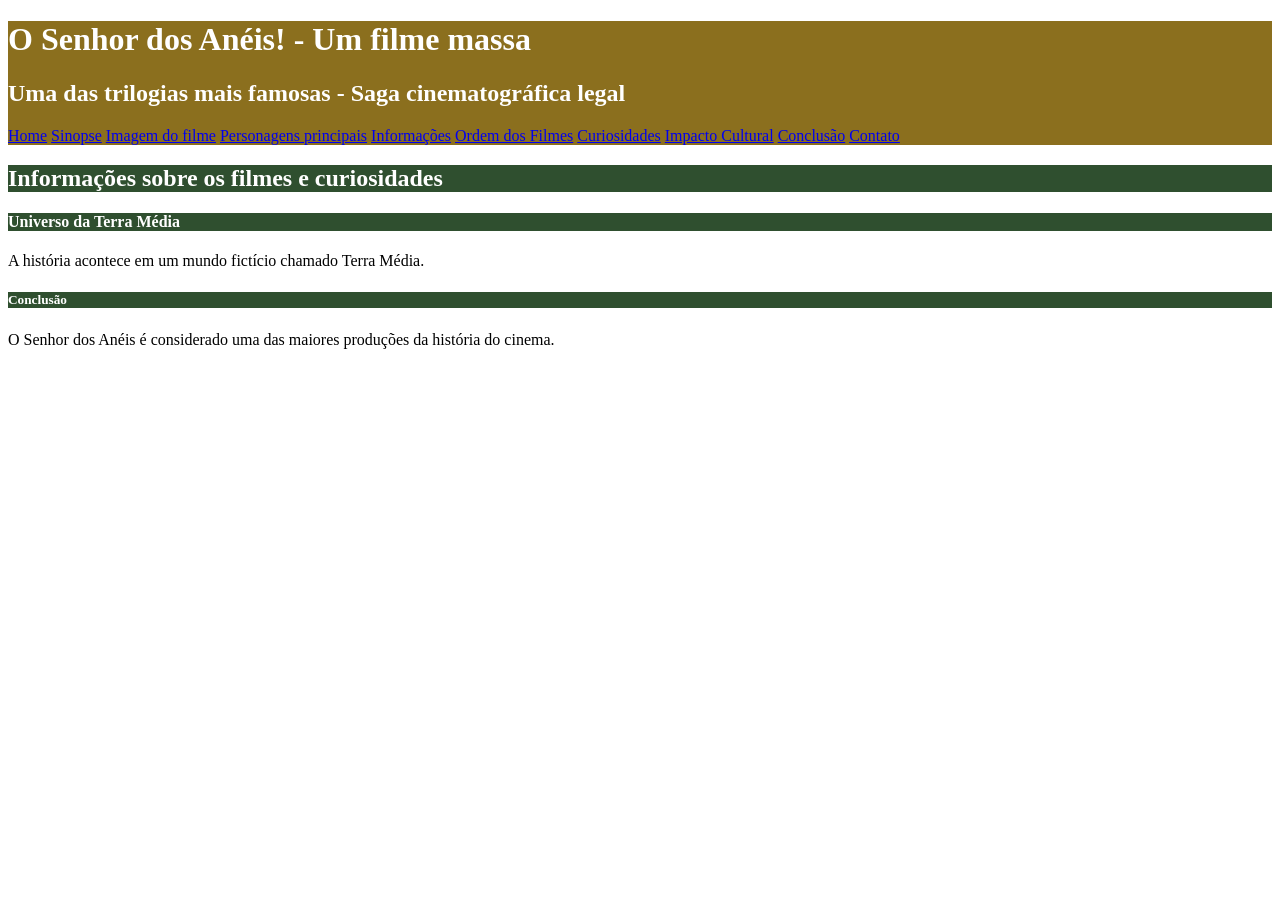
==== index.html @ 1a3928a7 "Initial commit" ====
<!DOCTYPE html>
<html>
    <head>
        <title>Filme o Senhor dos Anéis</title>
        <meta charset="utf8">
        <link rel="stylesheet" href="styles.css">
    </head>
    <body>
        
        <div id="titulo_top">
            <h1>O Senhor dos Anéis! - Um filme massa</h1>
            <h2>Uma das trilogias mais famosas - Saga cinematográfica legal</h2>

            <nav>
                <a href="index.html">Home</a>
                <a href="sinopse.html">Sinopse</a>
                <a href="imagemfilme.html">Imagem do filme</a>
                <a href="personagens.html">Personagens principais</a>
                <a href="informacoes.html">Informações</a>
                <a href="ordem.html">Ordem dos Filmes</a>
                <a href="curiosidades.html">Curiosidades</a>
                <a href="impacto.html">Impacto Cultural</a>
                <a href="#conclusao">Conclusão</a>
                <a href="contato.html">Contato</a>
            </nav>

        </div>
        <h2 class="titulo_secundario">Informações sobre os filmes e curiosidades</h2>     
        <h4 class="titulo_secundario">Universo da Terra Média</h4>
            <p>A história acontece em um mundo fictício chamado Terra Média.</p>

        <div id="conclusao">
            <h5 class="titulo_secundario">Conclusão</h5>
                <p>O Senhor dos Anéis é considerado uma das maiores produções da história do cinema.</p>
        </div>
    </body>
</html>
---- styles.css ----
#titulo_top{
    background-color:#8B6F1E;
    color: white;
}

.titulo_secundario{
    background-color: #2F4F2F;
    color: white;
}
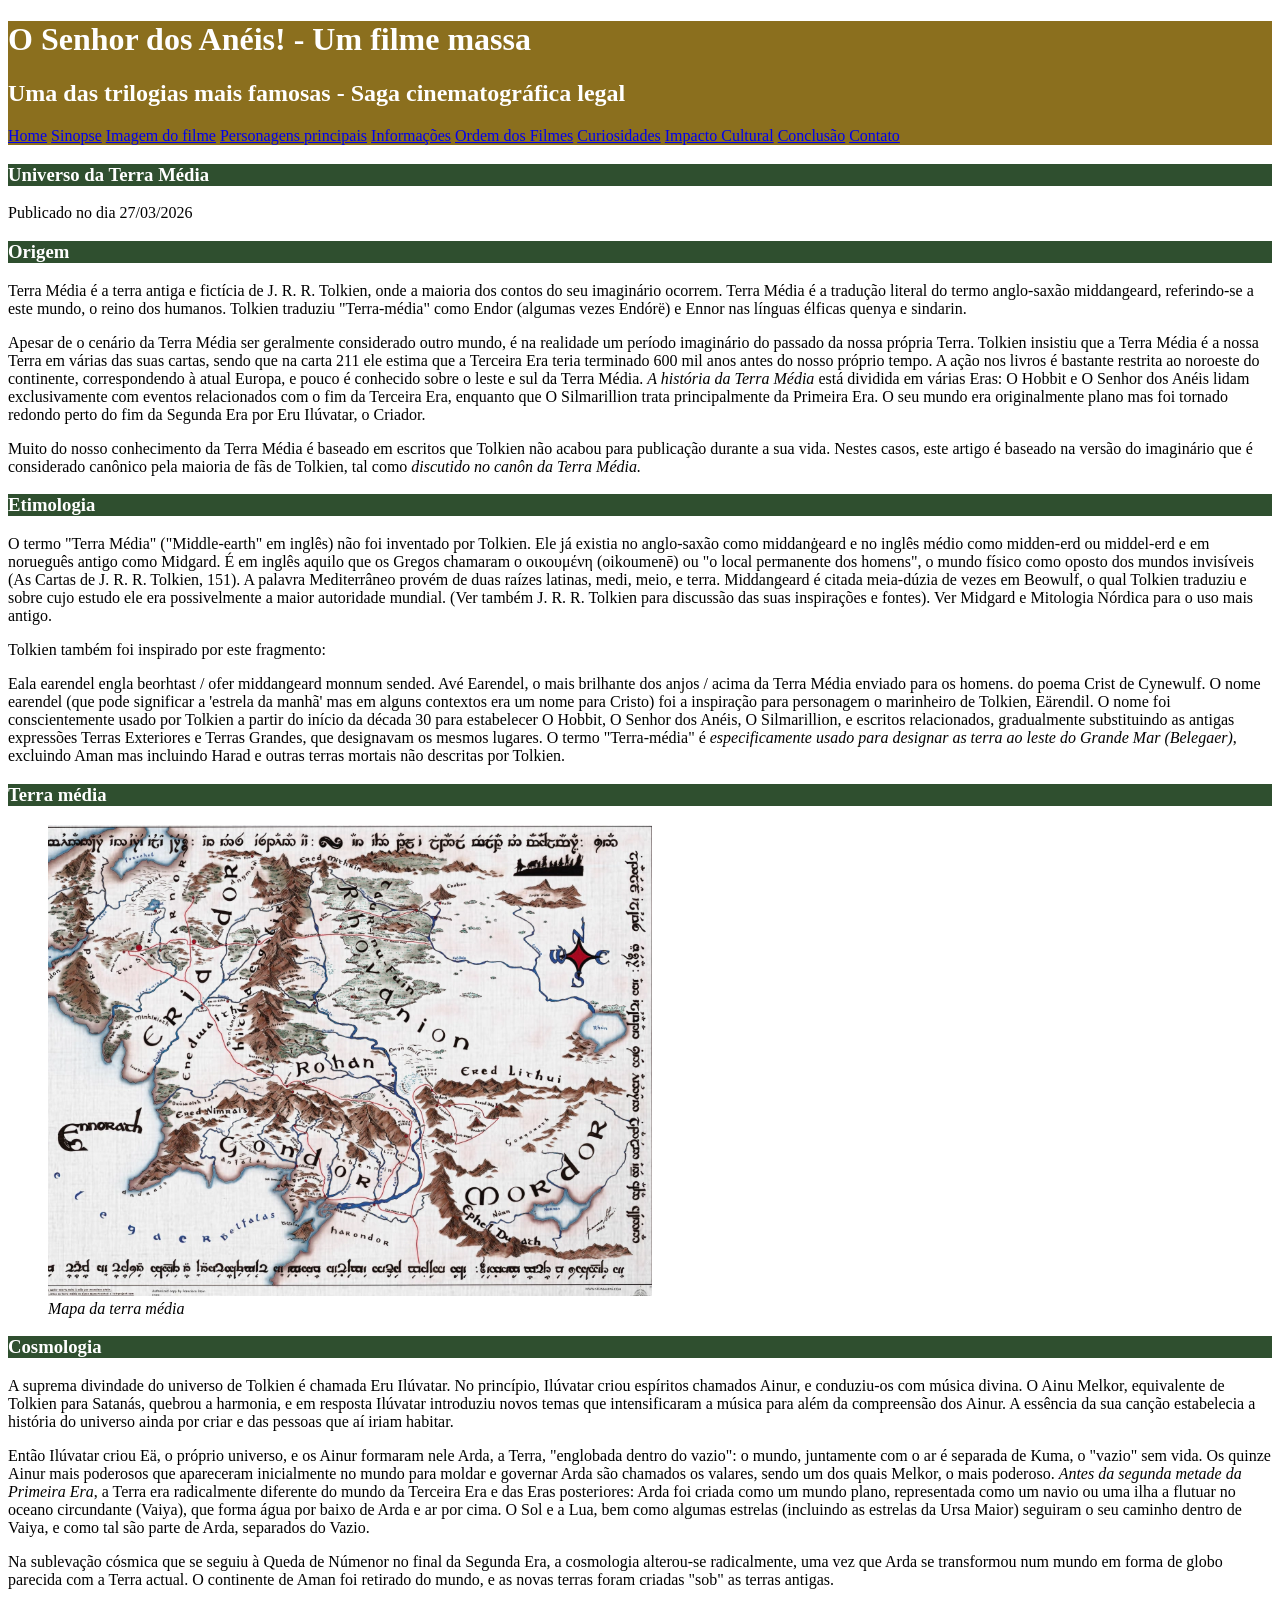
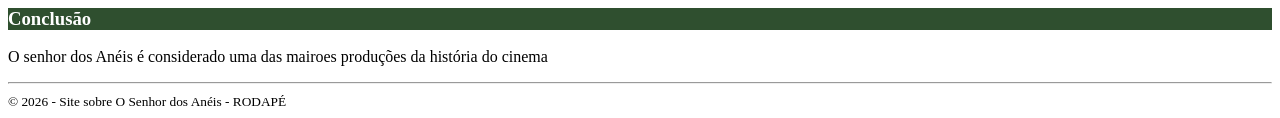
==== commit 83cd6081: "evolução do index, img e icon para o mesmo" ====
--- a/index.html
+++ b/index.html
@@ -3,11 +3,11 @@
     <head>
         <title>Filme o Senhor dos Anéis</title>
         <meta charset="utf8">
-        <link rel="stylesheet" href="styles.css">
+        <link rel="stylesheet" href="styles.css" type="text/css">
+        <link rel="icon" type="image/x-icon" href="img/espada.ico"></link>
     </head>
     <body>
-        
-        <div id="titulo_top">
+        <header id="titulo_top">
             <h1>O Senhor dos Anéis! - Um filme massa</h1>
             <h2>Uma das trilogias mais famosas - Saga cinematográfica legal</h2>
 
@@ -21,17 +21,127 @@
                 <a href="curiosidades.html">Curiosidades</a>
                 <a href="impacto.html">Impacto Cultural</a>
                 <a href="#conclusao">Conclusão</a>
-                <a href="contato.html">Contato</a>
+                <a href="contato terra.html">Contato</a>
             </nav>
+        </header>
+        <main>
+            <header>
+                <h3 class="titulo_secundario">Universo da Terra Média</h3>
 
-        </div>
-        <h2 class="titulo_secundario">Informações sobre os filmes e curiosidades</h2>     
-        <h4 class="titulo_secundario">Universo da Terra Média</h4>
-            <p>A história acontece em um mundo fictício chamado Terra Média.</p>
+            <div id="conclusao"></div>
+                <h3 class="titulo_secundario"></h3>
+                <span>Publicado no dia 27/03/2026</span>
+            </header>
 
-        <div id="conclusao">
-            <h5 class="titulo_secundario">Conclusão</h5>
-                <p>O Senhor dos Anéis é considerado uma das maiores produções da história do cinema.</p>
-        </div>
-    </body>
+            <div id="layout">
+                <article>
+                    <section>
+                        <h3 class="titulo_secundario">Origem</h3>
+                            <p>Terra Média é a terra antiga e fictícia de J. R. R. Tolkien, onde a maioria dos 
+                            contos do seu imaginário ocorrem. Terra Média é a tradução literal do termo 
+                            anglo-saxão middangeard, referindo-se a este mundo, o reino dos humanos. 
+                            Tolkien traduziu "Terra-média" como Endor (algumas vezes Endórë) e Ennor 
+                            nas línguas élficas quenya e sindarin.</p>
+
+                            <p>Apesar de o cenário da Terra Média ser geralmente considerado outro mundo, 
+                            é na realidade um período imaginário do passado da nossa própria Terra. 
+                            Tolkien insistiu que a Terra Média é a nossa Terra em várias das suas cartas, 
+                            sendo que na carta 211 ele estima que a Terceira Era teria terminado 600 mil 
+                            anos antes do nosso próprio tempo. A ação nos livros é bastante restrita ao 
+                            noroeste do continente, correspondendo à atual Europa, e pouco é conhecido 
+                            sobre o leste e sul da Terra Média. <em>A história da Terra Média</em> está dividida em 
+                            várias Eras: O Hobbit e O Senhor dos Anéis lidam exclusivamente com 
+                            eventos relacionados com o fim da Terceira Era, enquanto que O Silmarillion 
+                            trata principalmente da Primeira Era. O seu mundo era originalmente plano 
+                            mas foi tornado redondo perto do fim da Segunda Era por Eru Ilúvatar, o 
+                            Criador.</p>
+
+                            <p>Muito do nosso conhecimento da Terra Média é baseado em escritos que 
+                            Tolkien não acabou para publicação durante a sua vida. Nestes casos, este 
+                            artigo é baseado na versão do imaginário que é considerado canônico pela 
+                            maioria de fãs de Tolkien, tal como <em>discutido no canôn da Terra Média.</em></p>
+                    </section>
+
+                    <section>
+                        <h3 class="titulo_secundario">Etimologia</h3>
+                        <p>O termo "Terra Média" ("Middle-earth" em inglês) não foi inventado por 
+                        Tolkien. Ele já existia no anglo-saxão como middanġeard e no inglês médio 
+                        como midden-erd ou middel-erd e em norueguês antigo como Midgard. É em 
+                        inglês aquilo que os Gregos chamaram o οικουμένη (oikoumenē) ou "o local 
+                        permanente dos homens", o mundo físico como oposto dos mundos invisíveis 
+                        (As Cartas de J. R. R. Tolkien, 151). A palavra Mediterrâneo provém de duas 
+                        raízes latinas, medi, meio, e terra. Middangeard é citada meia-dúzia de vezes em Beowulf, o qual Tolkien 
+                        traduziu e sobre cujo estudo ele era possivelmente a maior autoridade 
+                        mundial. (Ver também J. R. R. Tolkien para discussão das suas inspirações e 
+                        fontes). Ver Midgard e Mitologia Nórdica para o uso mais antigo.</p>
+
+                        <p>Tolkien também foi inspirado por este fragmento: </p>
+
+                        <p>Eala earendel engla beorhtast / ofer middangeard monnum sended. 
+                        Avé Earendel, o mais brilhante dos anjos / acima da Terra Média enviado para 
+                        os homens. do poema Crist de Cynewulf. O nome earendel (que pode 
+                        significar a 'estrela da manhã' mas em alguns contextos era um nome para 
+                        Cristo) foi a inspiração para personagem o marinheiro de Tolkien, Eärendil. 
+                        O nome foi conscientemente usado por Tolkien a partir do início da década 30 
+                        para estabelecer O Hobbit, O Senhor dos Anéis, O Silmarillion, e escritos 
+                        relacionados, gradualmente substituindo as antigas expressões Terras 
+                        Exteriores e Terras Grandes, que designavam os mesmos lugares. O termo 
+                        "Terra-média" é <em>especificamente usado para designar as terra ao leste do 
+                        Grande Mar (Belegaer)</em>, excluindo Aman mas incluindo Harad e outras terras 
+                        mortais não descritas por Tolkien.</p>
+                    </section>
+                </article>
+
+                <aside>
+                    <h3 class="titulo_secundario">Terra média</h3>
+                    <figure>
+                        <img src="img/terra_media.png" alt="Mapa da terra média">
+                        <figcaption><em>Mapa da terra média</em></figcaption>
+                    </figure>
+                </aside>
+            </div>
+
+            <article>
+                <section>
+                    <h3 class="titulo_secundario">Cosmologia</h3>
+                    <p>A suprema divindade do universo de Tolkien é chamada Eru Ilúvatar. No 
+                    princípio, Ilúvatar criou espíritos chamados Ainur, e conduziu-os com música 
+                    divina. O Ainu Melkor, equivalente de Tolkien para Satanás, quebrou a 
+                    harmonia, e em resposta Ilúvatar introduziu novos temas que intensificaram a 
+                    música para além da compreensão dos Ainur. A essência da sua canção 
+                    estabelecia a história do universo ainda por criar e das pessoas que aí iriam 
+                    habitar.</p>
+
+                    <p>Então Ilúvatar criou Eä, o próprio universo, e os Ainur formaram nele Arda, a 
+                    Terra, "englobada dentro do vazio": o mundo, juntamente com o ar é separada 
+                    de Kuma, o "vazio" sem vida. Os quinze Ainur mais poderosos que 
+                    apareceram inicialmente no mundo para moldar e governar Arda são 
+                    chamados os valares, sendo um dos quais Melkor, o mais poderoso. 
+                    <em>Antes da segunda metade da Primeira Era</em>, a Terra era radicalmente diferente 
+                    do mundo da Terceira Era e das Eras posteriores: Arda foi criada como um 
+                    mundo plano, representada como um navio ou uma ilha a flutuar no oceano 
+                    circundante (Vaiya), que forma água por baixo de Arda e ar por cima. O Sol e 
+                    a Lua, bem como algumas estrelas (incluindo as estrelas da Ursa Maior) 
+                    seguiram o seu caminho dentro de Vaiya, e como tal são parte de Arda, 
+                    separados do Vazio.</p>
+
+                    <p>Na sublevação cósmica que se seguiu à Queda de Númenor no final da 
+                    Segunda Era, a cosmologia alterou-se radicalmente, uma vez que Arda se 
+                    transformou num mundo em forma de globo parecida com a Terra actual. O 
+                    continente de Aman foi retirado do mundo, e as novas terras foram criadas 
+                    "sob" as terras antigas.</p>
+                </section>
+
+                <section id="conclusao">
+                <h3 class="titulo_secundario">Conclusão</h3>
+                    <p>O senhor dos Anéis é considerado uma das mairoes produções da história do cinema</p>
+            </section>
+        </article>
+
+        <footer class="rodape">
+            <hr>
+            <small>© 2026 - Site sobre O Senhor dos Anéis - RODAPÉ </small>
+        </footer>
+    </main> 
+</body>
 </html>
